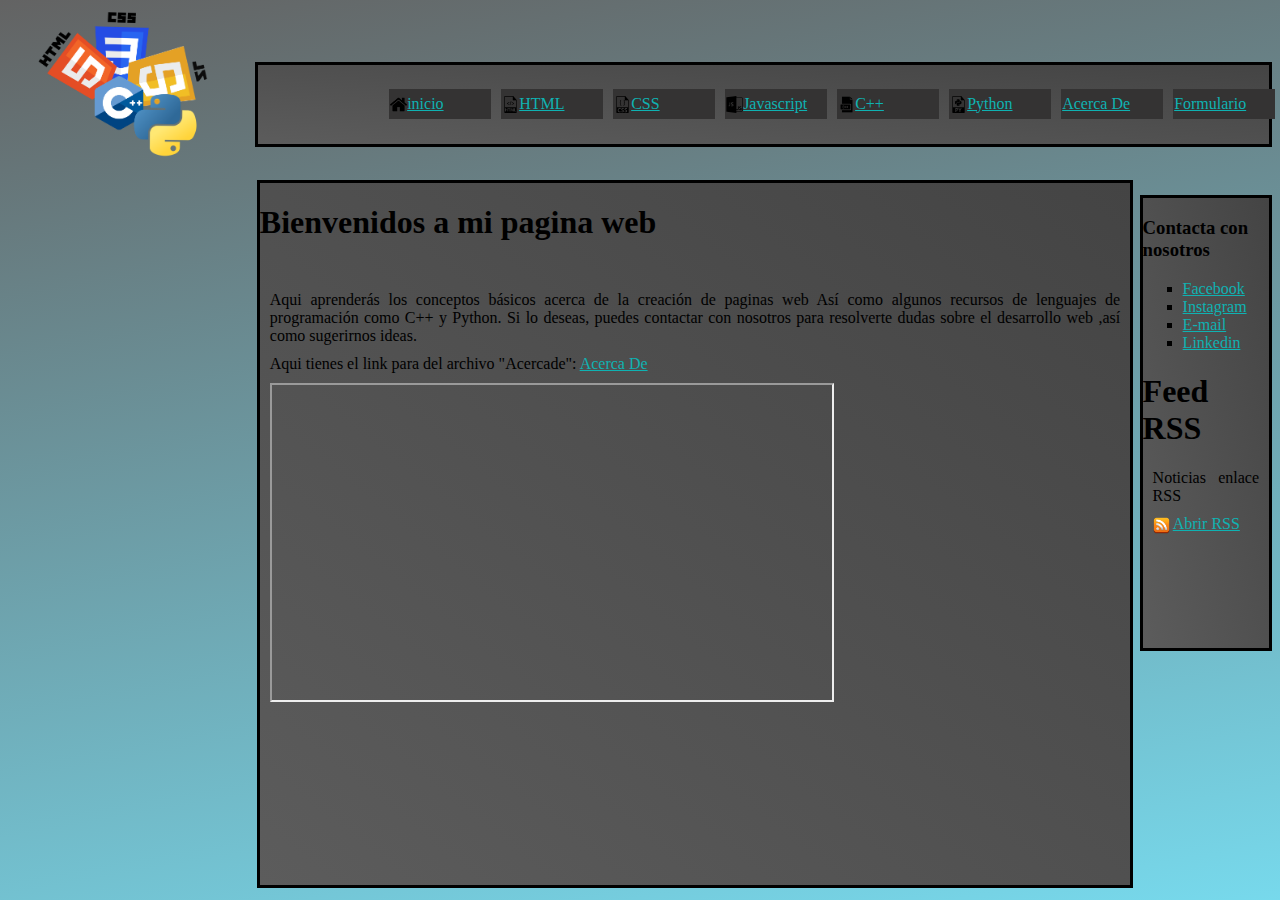
==== index.html @ 8ac15e6d "Primera subida de la página" ====
<html>
	<head>
		<link href="Estilo/Estilo_elementos.css" rel="stylesheet" type="text/css">
		<link href="Estilo/Estilo_para_todas.css" rel="stylesheet" type="text/css">
	</head>
	<body>
		<div id="cabecera">
			<div id="izq_arr"class="sinfondo">
				<img src="Recursos/logo.png"id="logo"></img>
			</div>
			<div id="der_arr1"class="fondo">
			</div>
			<div id="der_arr2"class="fondo">
				<table id="menu">
					<tr>
						<td><a href="index.html"><img src="Recursos/iconoca.png"id="icono"></img>inicio</a></td>
						<td><a href="Contenido/html.html"><img src="Recursos/iconoht.png"id="icono"></img>HTML</a></td>
						<td><a href="Contenido/css.html"><img src="Recursos/iconocs.png"id="icono"></img>CSS</a></td>
						<td><a href="Contenido/javascript.html"><img src="Recursos/iconojv.png"id="icono"></img>Javascript</a></td>
						<td><a href="Contenido/c++.html"><img src="Recursos/iconoc+.png"id="icono"></img>C++</a></td>
						<td><a href="Contenido/python.html"><img src="Recursos/iconopy.png"id="icono"></img>Python</a></td>
						<td><a href="Contenido/acercade.html">Acerca De</a></td>
						<td><a href="Contenido/Formulario.html">Formulario</a></td>
					</tr>
				</table>
			</div>
		</div>
		<div id="centro">
			<div id="centro_izq"class="sinfondo">
			</div>
			<div id="centro_med"class="fondo">
				<h1>Bienvenidos a mi pagina web</h1></br>
				<p>
					Aqui aprenderás los conceptos básicos  acerca de la creación de paginas web Así como algunos recursos de lenguajes de programación como C++ y Python.
					Si lo deseas, puedes contactar con nosotros para resolverte dudas sobre el desarrollo web ,así como sugerirnos ideas.
				</p>
				<p>
					Aqui tienes el link para del archivo "Acercade": <a href="Contenido/acercade.html">Acerca De</a>
				</p>
				<p>
					<iframe src="https://www.youtube.com/embed/lbDG-RZk3Ck?controls=0" 
				title="YouTube video player" frameborder="3" 
				allow=" autoplay;   gyroscope; picture-in-picture; web-share" allowfullscreen></iframe>
				</p>
			</div>
			<div id="centro_der"class="fondo">
				<h3>Contacta con nosotros</h3>
				<p>
					<ul>
						<li><a href="https://www.facebook.com">Facebook</a></li>
						<li><a href="https://www.instagram.com">Instagram</a></li>
						<li><a href="mailto:marcosbaezagonzalez4@gmail.com">E-mail</a></li>
						<li><a href="https://es.linkedin.com">Linkedin</a></li>
					</ul>
					<h1>Feed RSS</h1>
					<p>Noticias enlace RSS</p>
					<p>
						<img src="Recursos/rss.png" id="icono"></img></a>
						<a href="Recursos/rss.xml">Abrir RSS</a>
					</p>
					</p>
				
			</div>
		</div>
	</body>
</html>
---- Estilo/Estilo_elementos.css ----
p,h4{
			text-color:#2C2C30;
			margin:10px;
			text-align:justify;
		}
		ul{
				list-style-type:square;
				text-align:justify;
			}
		a:hover{
			color:#700B22;
		}
		a{
			color:#0FB2B2;
		}
		#logo{/*Imagen de arriba a la izquierda*/
				height:150px;
				width:170px;
				position:absolute;
				left:3%;
			}
		iframe{
			height:315px;
			width:560px;
		}
		table#menu{
			position:relative;
			top:18%;
			left:12%;
			/*border:black 2px solid; para visualizar el borde de la tabla */
			border-collapse: separate;
			border-spacing:10px;	
		}
		table td{/*Estilo para las celdas del menú*/
			width:100px;
			height:30px;
			background-color:#343333;
		}
		#icono{/* estilo para los iconos de los elementos del menú*/
			width:17px;
			height:17px;
			vertical-align:middle;
		}
		 #menu tr{
				background-color:red;
		}
---- Estilo/Estilo_para_todas.css ----
/*
		Estilo que tienen todas las paginas:
		Divisiones(tamaños, colocación, fondo de body,etc)
		*/
		*{
			font-family:Bahnschrift;
		}
		body{
			background: linear-gradient(170deg, #636363, #77D9EC);
		}
		
		.fondo{
			background-color:#2666F0;
			border-color:black;
			background: linear-gradient(to top right,#5C5C5C,#444444);
			border-style:solid;
		}
		.sinfondo{
			background-color: rgba(255, 0, 0, 0.5)*/ /*Para hacer el fondo transparente*/
		}
		#cabecera{
			height:20%;
			width:100%;
		}
			#izq_arr{
				width:18%;
				height:100%;
				float:left;
			}
			#der_arr1{
				width:80%;
				height:27%;
				float:right;
				margin:auto;
				opacity:0;
			}
			#der_arr2{
				width:80%;
				height:45%;
				float:right;
				opacity:1;
			}
			#centro{
				width:100%;
				height:30%;
			}
			#centro_izq{
				width:18%;
				height:73%;
				float:left;
				position:absolute;
				top:25%;
			}
			#centro_med{
				width:68%;
				height:78%;
				float:left;
				margin:auto;
				margin-left:20px;
				position:absolute;
				top:20%;
				left:18.5%;
				overflow:scroll;
			}
			#centro_der{
				width:10%;
				height:450px;
				float:right;
				margin:auto;
				position:relative;
				top:4%;
			}
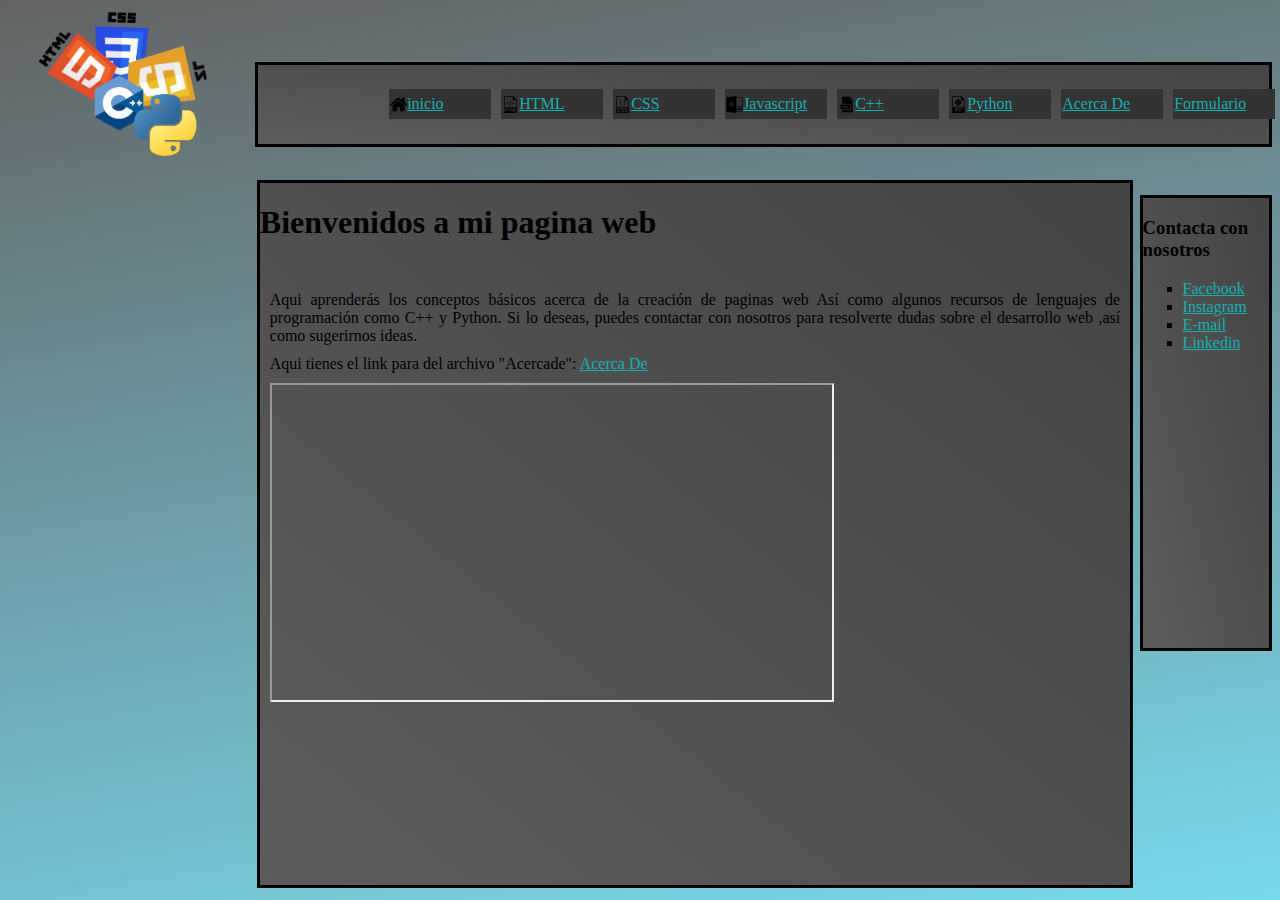
==== commit 581bbeff: "Add files via upload" ====
--- a/index.html
+++ b/index.html
@@ -52,15 +52,10 @@
 						<li><a href="mailto:marcosbaezagonzalez4@gmail.com">E-mail</a></li>
 						<li><a href="https://es.linkedin.com">Linkedin</a></li>
 					</ul>
-					<h1>Feed RSS</h1>
-					<p>Noticias enlace RSS</p>
-					<p>
-						<img src="Recursos/rss.png" id="icono"></img></a>
-						<a href="Recursos/rss.xml">Abrir RSS</a>
-					</p>
-					</p>
+				</p>
 				
 			</div>
 		</div>
+		
 	</body>
 </html>